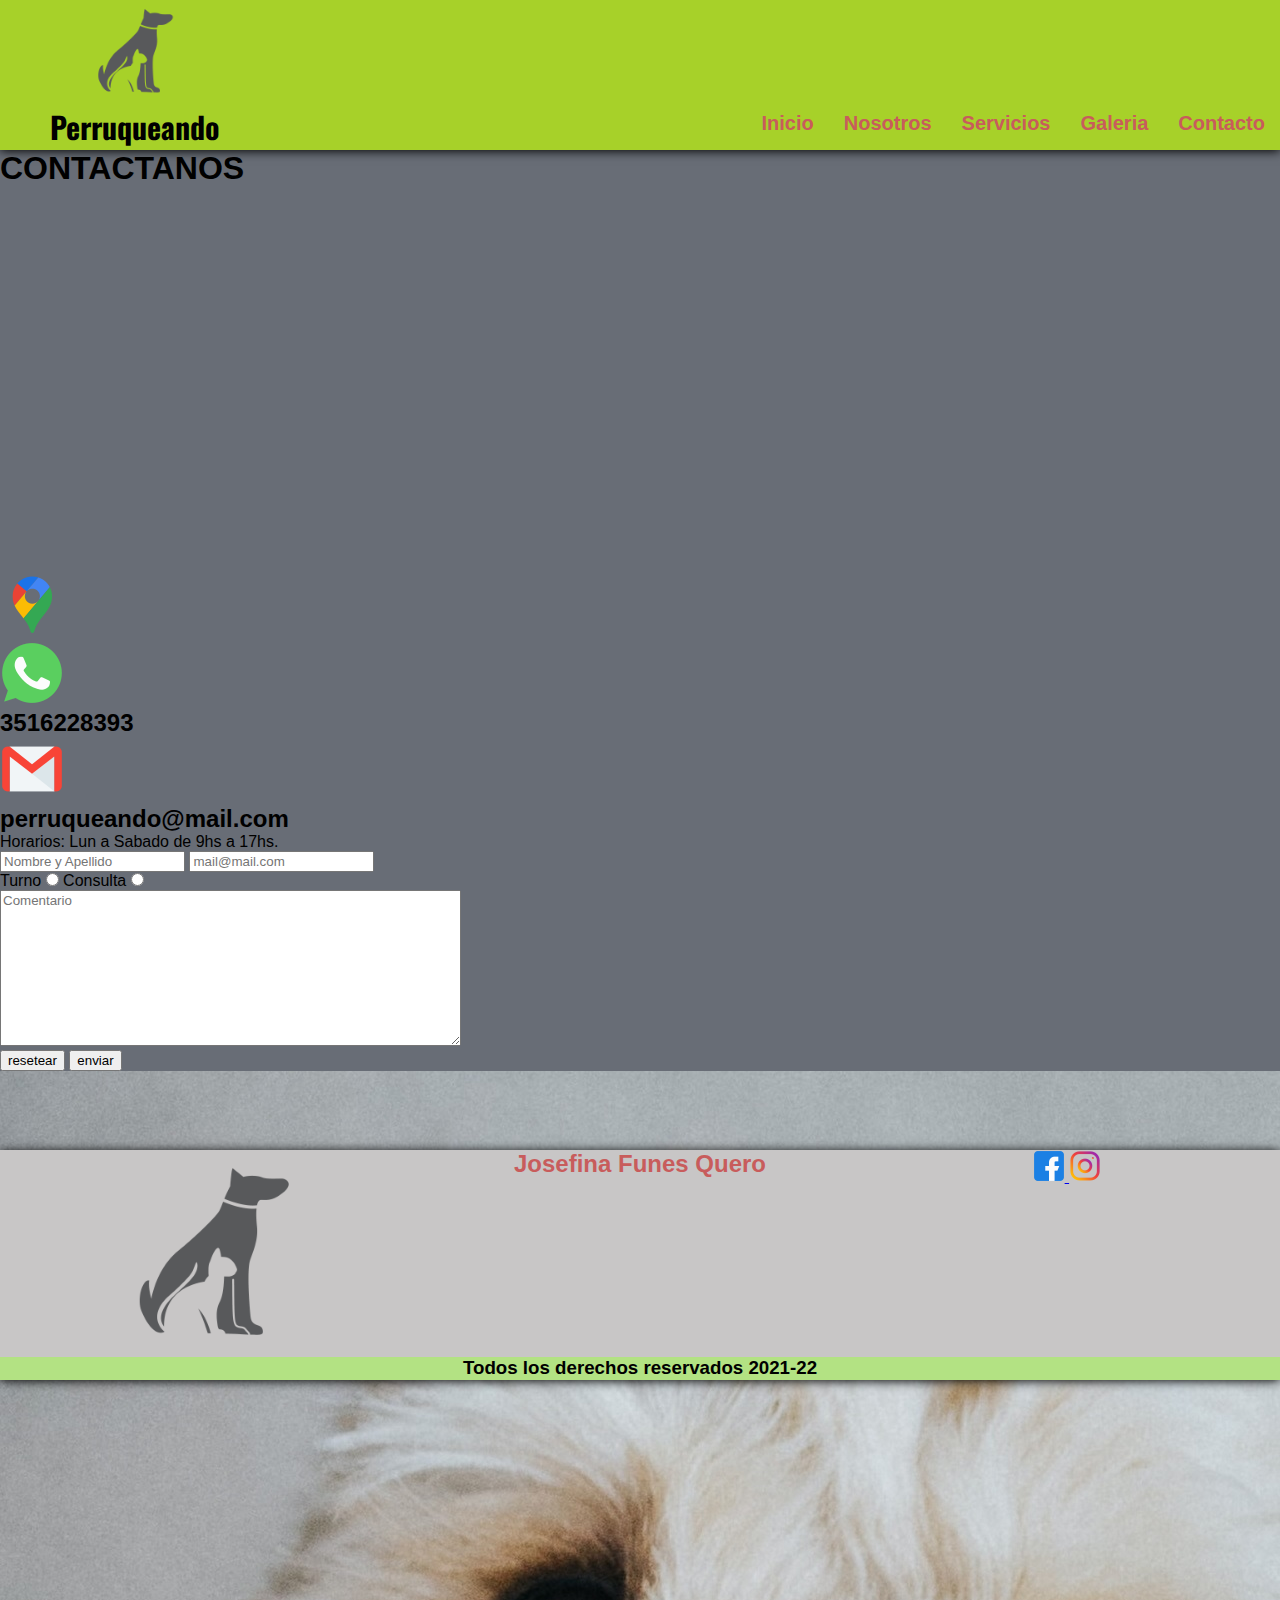
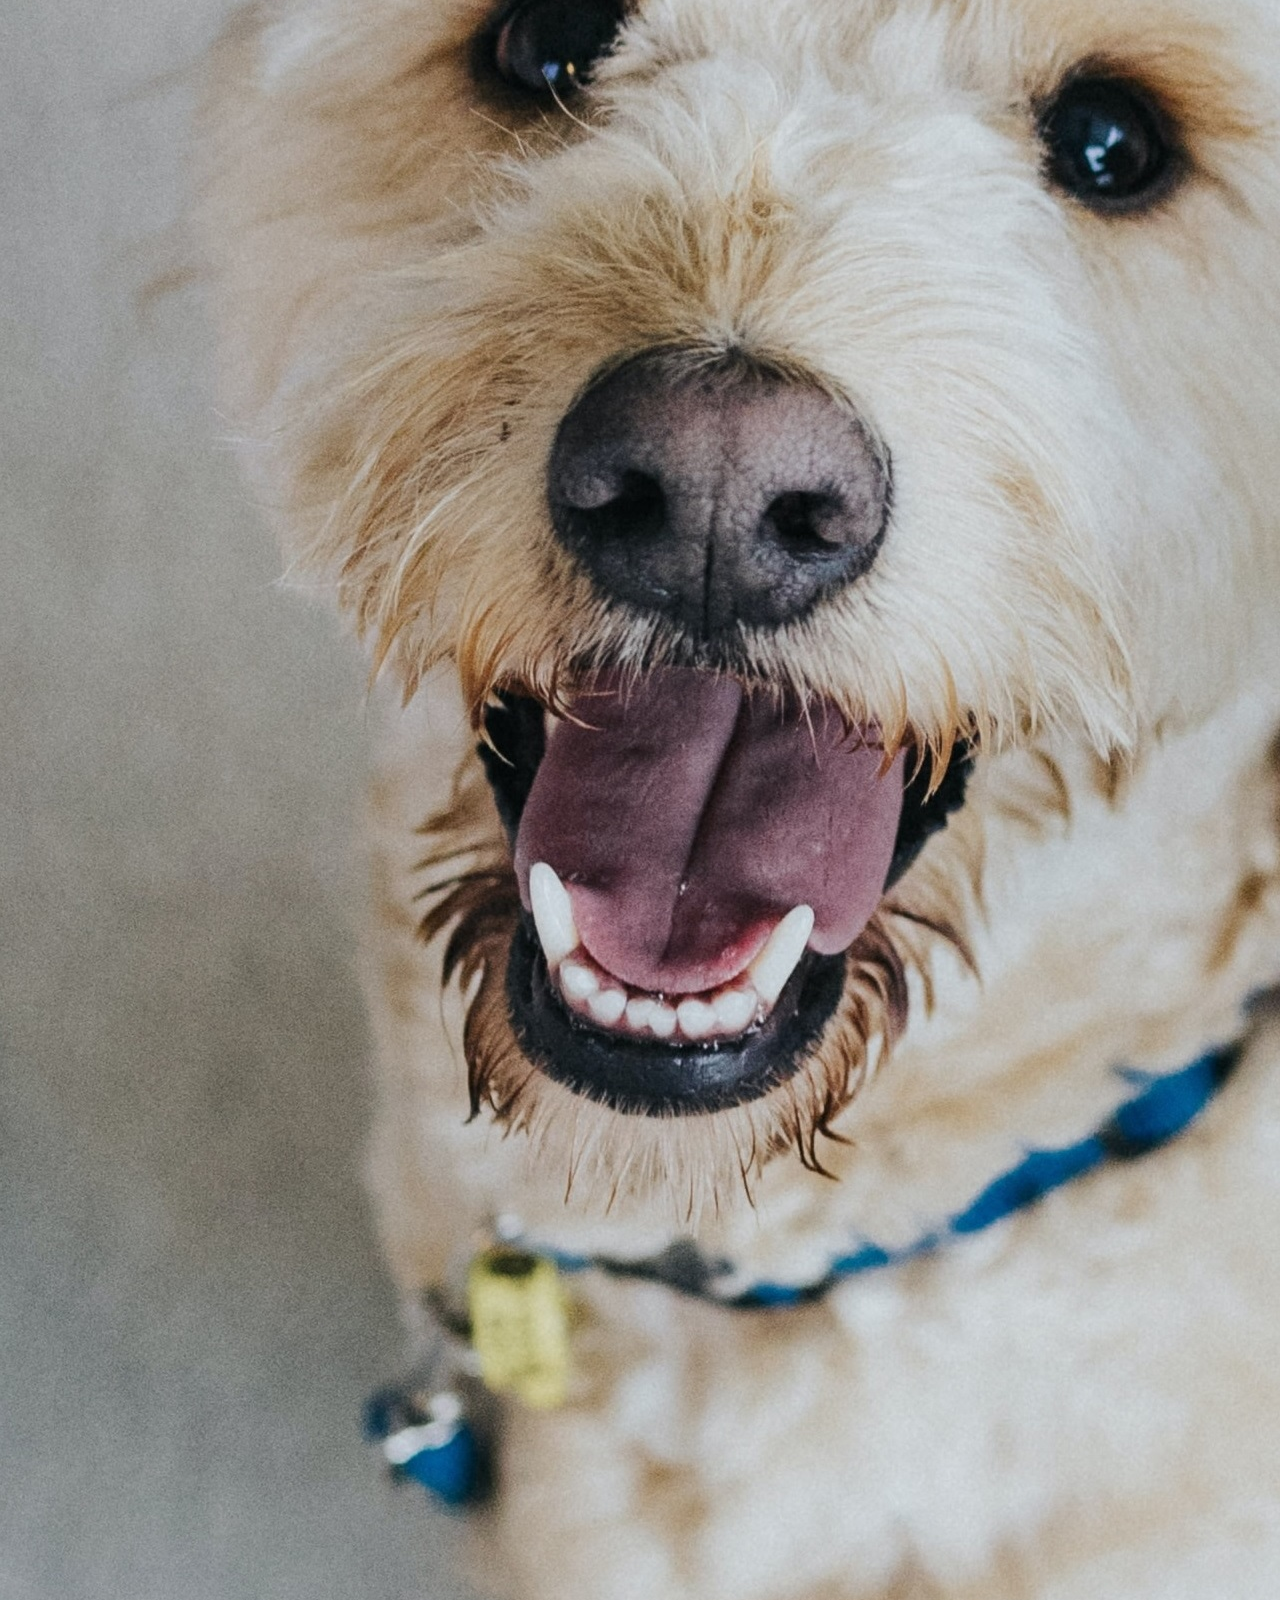
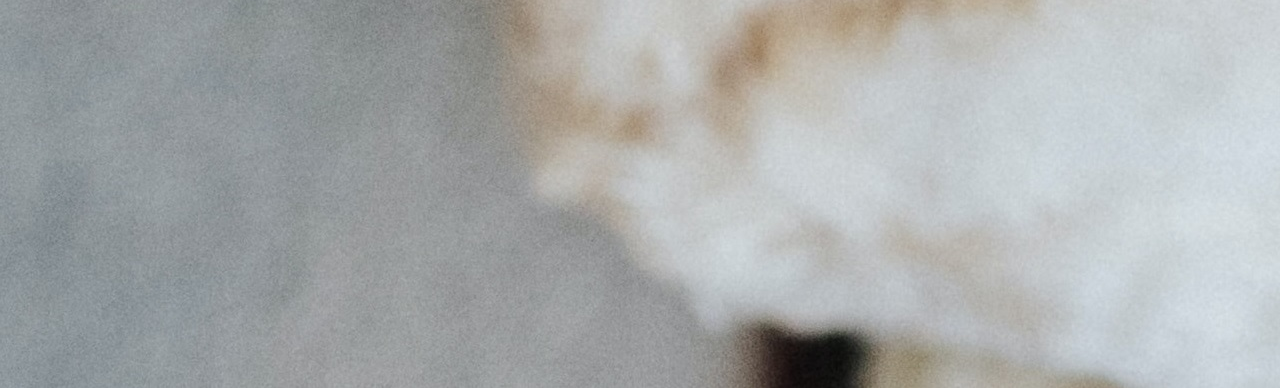
==== views/contacto.html @ 8ad3b300 "proyecto full responsive" ====
<!DOCTYPE html>
<html lang="es">
<head>
	<meta charset="UTF-8">
	<meta name="viewport" content="width=device-width, initial-scale=1.0">
	<title>Contacto - Perruqueando</title>
	<!-- noto sans font -->
	<link rel="preconnect" href="https://fonts.googleapis.com">
	<link rel="preconnect" href="https://fonts.gstatic.com" crossorigin>
	<link href="https://fonts.googleapis.com/css2?family=Noto+Sans&family=Oswald:wght@200&display=swap" rel="stylesheet">
	<!-- oswald font -->
	<link rel="preconnect" href="https://fonts.googleapis.com">
	<link rel="preconnect" href="https://fonts.gstatic.com" crossorigin>
	<link href="https://fonts.googleapis.com/css2?family=Oswald&display=swap" rel="stylesheet">
	<link rel="stylesheet" type="text/css" href="../css/style.css">
</head>
<body>
	<div class="contenidoPrincipal">
		<header class="encabezado style">
		    <!-- Apertura Logo -->
			<div class="encabezado__logo">
				<a href="../index.html">
					<img src="../assets/img/logoPelu2.png" alt="logo">
					<h1>Perruqueando</h1>
				</a>	
			</div>
		    <!-- Cierre Logo -->
		    <!-- Apertura Navegacion -->
			<nav class="encabezado__nav">
				<ul>
					<li class="nav__item ">
						<a href="../index.html">Inicio</a>
					</li>
					<li class="nav__item ">
						<a href="Nosotros.html">Nosotros</a>
					</li>
					<li class="nav__item ">
						<a href="servicios.html">Servicios</a>
					</li>
					<li class="nav__item ">
						<a href="galeria.html">Galeria</a>
					</li>
					<li class="nav__item ">
						<a href="#">Contacto</a>
					</li>			
				</ul>
			</nav>
		    <!-- Cierre Navegacion -->
		</header>
		<main class="contenedorContacto">
			<div class="principal__contacto">
				<!-- apertura titulo -->
				<div class="titulo__contacto">
					<h1>CONTACTANOS</h1>
				</div>
				<!-- cierre titulo -->
				<div class="card__contacto">
					<!-- apertura info contacto -->
					<div class="ubi__contacto">
						<img src="../assets/img/ubicacionIcon.png" alt="logo ubi">
						<iframe src="https://www.google.com/maps/embed?pb=!1m18!1m12!1m3!1d301.09097425521765!2d-64.16980773786918!3d-31.374001178136137!2m3!1f0!2f0!3f0!3m2!1i1024!2i768!4f13.1!3m3!1m2!1s0x943299e0a4535245%3A0x981606991d1e9b8d!2sPerruqueando!5e0!3m2!1ses!2sar!4v1642978632400!5m2!1ses!2sar" width="600" height="450" style="border:0;" allowfullscreen="" loading="lazy"></iframe>
					</div>
					<div class="telefono__contacto">
						<img src="../assets/img/whatsappIcon.png" alt="logo telefono">
						<h2>3516228393</h2>
					</div>
					<div class="mail__contacto">
						<img src="../assets/img/mailIcon.png" alt="logo mail">
						<h2>perruqueando@mail.com</h2>
					</div>
					<!-- cierre info contacto -->
					<div class="horario__contacto">
						<p>Horarios: Lun a Sabado de 9hs a 17hs.</p>
					</div>
					<!-- inicio formulario -->
					<form action="#" class="formulario">
						<label for="nombre" class="nombre__formulario paddingForm">
							<input type="name" name="nombre" placeholder="Nombre y Apellido" class=" customBox">
						</label>
						<label for="mail" class="mail__formulario paddingForm">
							<input type="name" name="mail" placeholder="mail@mail.com" class=" customBox" >
						</label>
						<div class="opcion__formulario paddingForm">
						Turno
							<input type="radio" name="opcion" value="turno">
						Consulta
							<input type="radio" name="opcion" value="atencion">	
						</div>
						<div class="comentario__formulario paddingForm">
							<textarea name="comentario" id="" cols="55" rows="10" placeholder="Comentario" class="customBox"></textarea>
						</div>
						<div class="botones__formulario">
							<input type="reset" value="resetear">
							<input type="submit" value="enviar">
						</div>
					</form>
					<!-- cierre formulario -->
					<div class="imagen__contacto">
						<img src="../assets/img/imagenContacto.jpg" alt="imagen contacto">
					</div>
				</div>	
			</div>	
		</main>	
		<!-- apertura footer -->
		<footer class="pie pieStyle">
			<!-- apertura logo -->
			<div class="footer__logo">
				<a href="#">
					<img src="../assets/img/logoPelu2.png" alt="logo">
				</a>
			</div>	
			<!--cierre logo -->
			<!-- Apertura subtitulo footer -->
			<div class="footer__nombre">
				<h2>Josefina Funes Quero</h2>
			</div>
			<!-- redes sociales -->
			<div class="footer__redes">
				<a href="https://www.facebook.com/dejandoloslindos" target="_blank">
					<img src="../assets/img/facebook.png" alt="logo facebook" class="footer__face">
				</a>
				<a href="https://www.instagram.com/perruqueando/tagged/" target="_blank">
					<img src="../assets/img/instagram.png" alt="logo insta" class="footer__insta">
				</a>
			</div>
			<div class="footer__pie">
				<h3>Todos los derechos reservados 2021-22</h3>
			</div>
		</footer>
		<!-- cierre footer -->
	</div>
	
</body>
</html>
---- css/style.css ----
*{
	font-family: sans-serif;
	margin: 0px;
}

/* modificacion header dos vistas */

li{
	list-style: none;
	margin: 1rem;
	padding: 5px;
}

ul{
	display: flex;
	flex-direction: row;
}

.encabezado__nav a{
	text-decoration: none;
	color: #C85C5C;
	font-weight: bolder;
}

.encabezado__logo a{
	text-decoration: none;
	color: black;
}

.style{
	background-color: #A7D129;
	box-shadow: 0px 1px 10px black;
	z-index: 98;
}

.pieStyle{
	background-color: #C8C6C6;
	box-shadow: 0px 1px 10px black;
}


.contenidoPrincipal{
	display: grid;
	grid-template-areas: 
	"encabezado"
	"principal"
	"pie";
	grid-template-columns: 100%;
	grid-template-rows: 150px 1000px 230px;
	width: 100%;
	height: 100%;
	}

	header{
		grid-area: encabezado;
		display: flex;
		flex-direction: column;
		justify-content: flex-start;
	}

	main{
		grid-area: principal;
		display: flex;
		flex-direction: column;
		justify-content: space-evenly;
	}

	footer{
		grid-area: pie;
		display: flex;
		flex-direction: column;
		justify-content: space-between;
		text-align: center;
	}


.footer__pie{
		background-color: #B3E283;
}

.footer__nombre h2{
		color: #C85C5C;
}

/* modificacion titulo main index general */

.presentacion h1{
	font-size: 50px;
	color: #C85C5C;
	font-family: oswald;
	text-shadow: 1px 1px 5px black;
}

.presentacion p{
		font-family: noto sans;
		border-bottom: 2px solid #A7D129;
		border-top: 2px solid #A7D129;
		color: whitesmoke;
		text-align: center;
}

.imagenFondo img{	
	border-radius: 10px;
	box-shadow: 1px 1px 10px black;
}

.botonConocer h2{
	text-align: center;
	font-size: 25px;
	font-family: oswald;
	background-color: #A7D129;
	width: 200px;
	border-radius: 10px;
}	

.botonConocer a{
	text-decoration: none;
	color: #373A40;
}

.principal__nosotros h1{
	color: #C85C5C;
	font-family: oswald;
	text-align: left;
	text-shadow: 1px 1px 5px black;
}

.principal__nosotros h2{
	color: #A7D129;
	font-family: noto sans;
	font-size: 20px;
}

.principal__nosotros p{
	font-family: noto sans;
	color: whitesmoke;
}

.principal__nosotros img{
		border-radius: 5px;
		border: 2px solid #C85C5C;
		box-shadow: 1px 1px 10px black;
	}

main{
	background-color: #686D76;
}


/**************************************
 * MEDIA QUERIES PARA VERSION MOBILE  *
 **************************************/

@media only screen and (max-width: 768px) {
	li{
		font-size: 15px;
		margin: 0px;
	}

	ul{
		justify-content: center;
		padding: 0px;
	}

	.encabezado__logo{
		text-align: center;
	}

	.encabezado__logo img{
		width: 90px;
		height: auto;
	}

	.encabezado__logo h1{
		font-size: 20px;
		font-family: oswald;
	}

	.presentacion{
		text-align: center;
	}

	.presentacion p{
		font-size: 15px;
	}

	.presentacion h1{
		text-align: left;
		padding-left: 10px;
		
	}	

	.imagenFondo{
		text-align: center;
		
	}

	.imagenFondo img{
		width: 85%;
		height: auto;
	}

	.botonConocer{
		display: flex;
		flex-direction: row;
		justify-content: center;
	}


	/* ---> MODIFICACION NOSOTROS VISTA MOBILE <--- */

	.principal__nosotros{
		display: flex;
		flex-direction: column;
		text-align: center;
		justify-content: space-between;
		}

	.principal__nosotros img{
		width: 95%;
	}

	.principal__nosotros h1{
		font-size: 40px;
	}

	.principal__nosotros h2{
		font-size: 20px;
	}

	.principal__nosotros p{
		font-size: 15px;
	}

	/* ---> MODIFICACION SERVICIOS VISTA MOBILE <--- */

	.principal__servicios{
		text-align: center;
		justify-content: space-around;
	}

	.principal__servicios h2{
		font-family: noto sans;
		color: #A7D129;
		font-size: 40px;
		text-shadow: 1px 1px 5px black;
	}

	.baño__servicios, .corte__servicios, .adopciones__servicios, .traslados__servicios{
		background-color: #C85C5C;
		box-shadow: 1px 1px 10px #FFFFFF;
	}

	/* ---> MODIFICACION MAIN GALERIA VISTA MOBILE <--- */

	.principal__galeria{
		display: grid;
		grid-template-areas: 
		"galeria galeria"
		"imgUno	imgDos"
		"imgTres imgCuatro";
		grid-template-columns: 50% 50%;
		grid-template-areas: 20% 40% 40%;
	}

	.titulo__galeria{
		grid-area: galeria;
		display: flex;
		flex-direction: column;
		justify-content: center;
	}

	.imagenUno{
		grid-area: imgUno;
	}

	.imagenDos{
		grid-area: imgDos;
	}

	.imagenTres{
		grid-area: imgTres;
	}

	.imagenCuatro{
		grid-area: imgCuatro;
	}

	.principal__galeria img{
		width: 99%;
		height: 80%;
		box-shadow: 1px 1px 10px black;
	}

	.titulo__galeria h1{
		font-size: 50px;
		font-family: oswald;
		color: #C85C5C;
		text-shadow: 1px 1px 5px black;
		border-bottom: 2px solid #A7D129;
	}

	/* ---> MODIFICACION MAIN CONTACTO VISTA MOBILE <--- */
			
	.card__contacto{
		display: grid;
		grid-template-areas: 
		"ubi ubi" 
		"tel mail"
		"horario horario"
		"form form"
		"img img";
		grid-template-columns: 50% 50%;
		grid-template-rows: 25% 12% 5% 33% 25%;
		text-align: center;
	}


	.ubi__contacto{
		grid-area: ubi;
	}

	.telefono__contacto{
		grid-area: tel;
		font-family: noto sans;
		font-size: 10px;
		color: #A7D129;
	}

	.mail__contacto{
		grid-area: mail;
		font-family: noto sans;
		font-size: 10px;
		color: #A7D129;
	}

	.horario__contacto{
		grid-area: horario;
		display: flex;
		flex-direction: column;
		justify-content: center;
		background-color: #C85C5C;
		box-shadow: 1px 1px 10px #ffffff;
		font-weight: bolder;
		font-family: noto sans;
	}

	.formulario{
		grid-area: form;
		display: flex;
		flex-direction: column;
		justify-content: center;
		width: 100%;
		text-align: center;
		padding-top: 10px;
	}

	.imagen__contacto{
		grid-area: img;
	}

	.titulo__contacto h1{
		font-size: 50px;
		font-family: oswald;
		color: #C85C5C;
		text-shadow: 1px 1px 5px black;
		border-bottom: 2px solid #A7D129;
	}

	.ubi__contacto iframe{
		width: 90%;
		height: 50%;
	}

	.imagen__contacto img{
		width: 100%;
		padding-top: 10px;
	}

	/* ---> MODIFICACION FORMULARIO CONTACTOS VISTA MOBILE <--- */

	.customBox{
		border-radius: 5px;
		width: 80%;
		height: auto;
		background-color: #B3E283;
		border: 1px solid #E7ED9B;
		opacity: 80%;
	}

	.paddingForm{
		padding-bottom: 5px;
	}

	.botones__formulario input{
		background-color: #A7D129;
		border: 1px solid #A7D129;
		border-radius: 5px;
		font-weight: bolder;
		font-family: noto sans;
	}

	 /*---> MODIFICACION FOOTER VISTA MOBILE ---> */

	.footer__logo img{
		width: 100px;
		height: auto;
	}

	.footer__pie h3{
		font-size: 12px;
	}

	.footer__redes{
		display: flex;
		justify-content: space-evenly;
	}
}

/************************************
 * MEDIA QUERIES PARA VISTA DESKTOP *
 ************************************/
@media only screen and (min-width: 1024px){
	header{
		display: flex;
		flex-direction: row;
		justify-content: space-between;
	}

	.encabezado__logo{
		text-align: center;
		padding-left: 50px;
	}

	.encabezado__logo h1{
		font-size: 30px;
		font-family: oswald;;
	}

	.encabezado__logo img{
		width: 100px;
	}

	.encabezado__nav{
		display: flex;
		flex-direction: column;
		justify-content: flex-end;
	}

	li{
		font-size: 20px;
		margin: 10px;
	}

/* ---> MODIFICACION INDEX VISTA DESKTOP <---  */

	.principal__index{
		display: grid;
		grid-template-areas: 
		"texto img"
		"boton boton";
		grid-template-columns: 30% 70%;
		grid-template-rows: 90% 10%;
		padding-top: 20px;
	}

	.presentacion{
		grid-area: texto;
		display: flex;
		flex-direction: column;
		justify-content: center;
	}

	.imagenFondo{
		grid-area: img;
		text-align: center;
	}

	.botonConocer{
		grid-area: boton;
		display: flex;
		flex-direction: row;
		justify-content: center;
	}

	.imagenFondo img{
		width: 90%;
		height: 90%;
	}

	.presentacion p{
		font-size: 20px;
	}

	.presentacion h1{
		padding-bottom: 10px;
	}

/* ---> MODIFICACION NOSOTROS VISTA DESKTOP <--- */

	.principal__nosotros{
		display: grid;
		grid-template-areas:
		"titulo titulo" 
		"img1 texto1"
		"texto2 img2";
		grid-template-columns: 50% 50%;
		grid-template-rows: 10% 45% 45%;
	}

	.titulo__nosotros{
		grid-area: titulo;
	}

	.imagen__nosotros {
		grid-area: img1;
		text-align: center;
	}

	.contenido__nosotros{
		grid-area: texto1;
		display: flex;
		flex-direction: column;
		justify-content: center;
	}

	.imagen__nosotros2{
		grid-area: img2;
		text-align: center;
		padding-bottom: 10px;
	}

	.contenido__nosotros2{
		grid-area: texto2;
		display: flex;
		flex-direction: column;
		justify-content: center;
		text-align: right;
	}

	.titulo__nosotros h1{
		font-size: 60px;
	}

	.principal__nosotros h2{
		font-size: 40px;
	}

	.principal__nosotros p{
		font-size: 20px;
	}

	.principal__nosotros img{
		height: 100%;
	}

/* ---> MODIFICACION FOOTER VISTA DESKTOP <--- */

	footer{
		display: grid;
		grid-template-areas: 
		"logo nombre redes"
		"pie pie pie";
		grid-template-columns: 33.3% 33.3% 33.3%;
		grid-template-rows: 90% 10%;
	}

	.footer__logo{
		grid-area: logo;
	}

	.footer__nombre{
		grid-area: nombre;
	}

	.footer__redes{
		grid-area: redes;
	}

	.footer__pie{
		grid-area: pie;
	}

	.footer__logo img{
		width: 200px;
	}

}
/*	
	li{
		list-style: none;
		margin: 1rem;
		font-size: 20px;
	}

	.bg--principal{
		background-color: #FBD148;
		padding-top: 40px;
	}


	.contenidoPrincipal{
		display: grid;
		grid-template-areas: 
		"encabezado encabezado"
		"principal principal"
		"pie pie";
		grid-template-columns: 1fr 1fr;
		grid-template-rows: 130px 800px 150px;
		width: 100%;
		height: 100%;

	}

	header{
		grid-area: encabezado;
		display: flex;
		flex-direction: row;
		justify-content: space-between;	
		position: sticky;
		top: 0px;
		
	}

	main{
		grid-area: principal;
		display: flex;
		flex-direction: row;
		justify-content: center;
	}

	footer{
		grid-area: pie;
		display: flex;
		flex-direction: row;
	}

	.encabezado__logo img{
		width: 250px;
		height: auto;
	}

	.encabezado__nav{
		position: relative;
		top: 3rem;
	}

	/* ---> MODIFICACION INDEX VISTA DESKTOP <--- */

	/*.presentacion{
		width: 50%;
		text-align: center;
		padding: 10px;
	}

	.presentacion p{
		text-align: center;
		font-size: 20px;
		font-weight: bolder;
		padding-top: 1rem;
	}

	.imagenFondo img{
		width: 80%;
		height: auto;
		border-radius: 10px;
		box-shadow: 1px 1px 10px black;
	}

	.principal__index{
		padding-top: 10%;
	}*/

	/* ---> MODIFICACION NOSOTROS VISTA DESKTOP <--- */

	/*.principal__nosotros{
		display: grid;
		grid-template-areas: 
		"titulo titulo"
		"texto1 img1"
		"img2 texto2";
		grid-template-columns: 40% 40%;
		grid-template-rows: 10% 45% 45%;
		width: 100%;
		height: 100%;
		padding: 10px;
	}

	.titulo__nosotros{
		grid-area: titulo;
		display: flex;
		flex-direction: column;
		justify-content: center;
		text-align: center;
	}

	.contenido__nosotros{
		grid-area: texto1;
		display: flex;
		flex-direction: column;
		justify-content: center;
		text-align: right;
	}

	.imagen__nosotros{
		grid-area: img1;
		display: flex;
		flex-direction: row;
		justify-content: center;
	}

	.contenido__nosotros2{
		grid-area: texto2;
		display: flex;
		flex-direction: column;
		justify-content: center;

	}

	.imagen__nosotros2{
		grid-area: img2;
		display: flex;
		flex-direction: row;
		justify-content: center;
	}

	.titulo__nosotros h1{
		font-size: 40px;
		font-family: shizuru;
		text-shadow: 1px 1px 1px black;
		color: #C85C5C;
	}

	.principal__nosotros h2{
		font-size: 40px;
		font-weight: bolder;
		color: #B2EA70;
		text-shadow: 1px 1px 1px black;
	}

	.principal__nosotros p{
		font-size: 20px;
		padding-top: 20px;
	}

	.principal__nosotros img{
		text-align: center;
		border-radius: 10px;
		box-shadow: 1px 1px 10px black;
	}*/

	/* ---> MODIFICACION GALERIA VISTA DESKTOP */

	/*.contenido__galeria{
		display: grid;
		grid-template-areas: 
		"titulo titulo"
		"imgUno imgDos"
		"imgTres imgCuatro";
		grid-template-columns: 50% 50%;
		grid-template-rows: 10% 45% 45%;
		height: 100%;
		width: 100%;
		justify-content: center;
		margin: 3%;
		grid-gap: 10px;
	}

	.titulo__galeria{
		grid-area: titulo;
		display: flex;
		flex-direction: column;
		justify-content: center;
	}

	.imagenUno{
		grid-area: imgUno;
		display: flex;
		flex-direction: row;
		justify-content: center;
	}

	.imagenDos{
		grid-area: imgDos;
		display: flex;
		flex-direction: row;
		justify-content: center;
	}

	.imagenTres{
		grid-area: imgTres;
		display: flex;
		flex-direction: row;
		justify-content: center;
	}

	.imagenCuatro{
		grid-area: imgCuatro;
		display: flex;
		flex-direction: row;
		justify-content: center;
	}

	.titulo__galeria h1{
		color: #C85C5C;
		font-size: 70px;
		font-family: shizuru;
		text-shadow: 1px 1px 1px black;
		text-align: center;
	}

	.contenido__galeria img{
		border-radius: 10px;
		box-shadow: 1px 1px 10px black;
		width: 80%;
	}*/

	/* ---> MODIFICACION SERVICIOS VISTA DESKTOP */

	/*.contenido__servicios{
		display: grid;
		grid-template-areas: 
		"baño corte"
		"adopciones adopciones";
		grid-template-columns: 50% 50%;
		grid-template-rows: 50% 50%;
		width: 80%;
		height: 80%;
	}

	.baño__servicios{
		grid-area: baño;
		display: flex;
		flex-direction: column;
		justify-content: center;
		text-align: center;
	}

	.corte__servicios{
		grid-area: corte;
		display: flex;
		flex-direction: column;
		justify-content: center;
		text-align: center;
	}

	.adopciones__servicios{
		grid-area: adopciones;
		display: flex;
		flex-direction: column;
		justify-content: center;
		text-align: center;
	}

	.adopciones__servicios img{
		
	}
	}

	.principal__servicios img{
		height: 80%;
		width: 80%;
		display: flex;
		flex-direction: row;
		justify-content: center;
	}*/


	/* ---> MODIFICACION CONTACTOS VISTA DESKTOP <--- */

	/*.principal__contacto{
		display: grid;
		grid-template-areas: 
		"titulo titulo"
		"img card";
		grid-template-columns: 1fr 1fr;
		grid-template-rows: 20% 80% ;
		height: 100%;
		width: 100%;
	}

	.titulo__contacto{
		grid-area: titulo;
		text-align: center;
		display: flex;
		flex-direction: column;
		justify-content: center;
	}

	.imagen__contacto{
		grid-area: img;
		display: flex;
		justify-content: center;
	}

	.card__contacto{
		grid-area: card;
	}

	.titulo__contacto h1{
		color: #C85C5C;
		font-size: 50px;
		font-family: shizuru;
		text-shadow: 1px 1px 1px black;
	}

	.imagen__contacto img{
		border-radius: 10px;
		width: 80%;
		height: 80%;
		box-shadow: 1px 1px 10px black;
	}

	.ubi__contacto{
		display: flex;
		flex-direction: row;
		justify-content: center;
	}

	.ubi__contacto iframe{
		width: 400px;
		height: 30px;
		padding-top: 1rem;
	}

	.telefono__contacto{
		display: flex;
		flex-direction: row;
		justify-content: center;
	}

	.telefono__contacto h2{
		width: 400px;
		height: 30px;
		color: #8BDB81;
		text-shadow: 1px 1px 1px green;
		text-align: center;
		padding-top: 1rem;
	}

	.mail__contacto{
		display: flex;
		flex-direction: row;
		justify-content: center;
	}

	.mail__contacto h2{
		width: 400px;
		height: 30px;
		text-align: center;
		color: #8BDB81;
		text-shadow: 1px 1px 1px green;
		padding-top: 1rem;
	}*/

	/* ---> MODIFICACION FORMULARIO CONTACTOS VISTA DESKTOP <--- */

	/*.formulario{
		display: flex;
		flex-direction: column;
		justify-content: center;
		text-align: center;
	}

	.botones__formulario input{
		background-color: #E7ED9B;
		border: 1px solid #E7ED9B;
		border-radius: 5px;
	}

	.paddingForm{
		padding: 5px;
	}

	.customBox{
		width: 50%;
		border-radius: 5px;
		background-color: #E7ED9B;
		border: 1px solid #E7ED9B;
	}

	.contenedorContacto{
		background-color: #FBD148;
	}*/

	/* ---> MODIFICACION FOOTER VISTA DESKTOP <---*/

	/*.pie{
		display: grid;
		grid-template-areas: 
		"logo nombre nombre"
		"logo redes redes"
		"pie pie pie";
		grid-template-columns: 1fr 1fr 1fr;
		grid-template-rows: 40% 40% 20%;
	}

	.footer__logo{
		grid-area: logo;
		display: flex;
		justify-content: flex-start;
	}


	.footer__redes{
		grid-area: redes;
		padding-left: 230px;
	}

	.footer__pie{
		grid-area: pie;
		font-size: 15px;
		text-align: center;
	}

	.footer__nombre{
		grid-area: nombre;
		padding-left: 175px;
		color: #6A5495;	
	}

	.footer__logo img{
		width: 250px;
		height: auto;
	}

	.footer__redes img{
		margin: 0rem 1rem;
	}	

	.footer__pie h3{
		margin-top: 0px;
	}
}*/
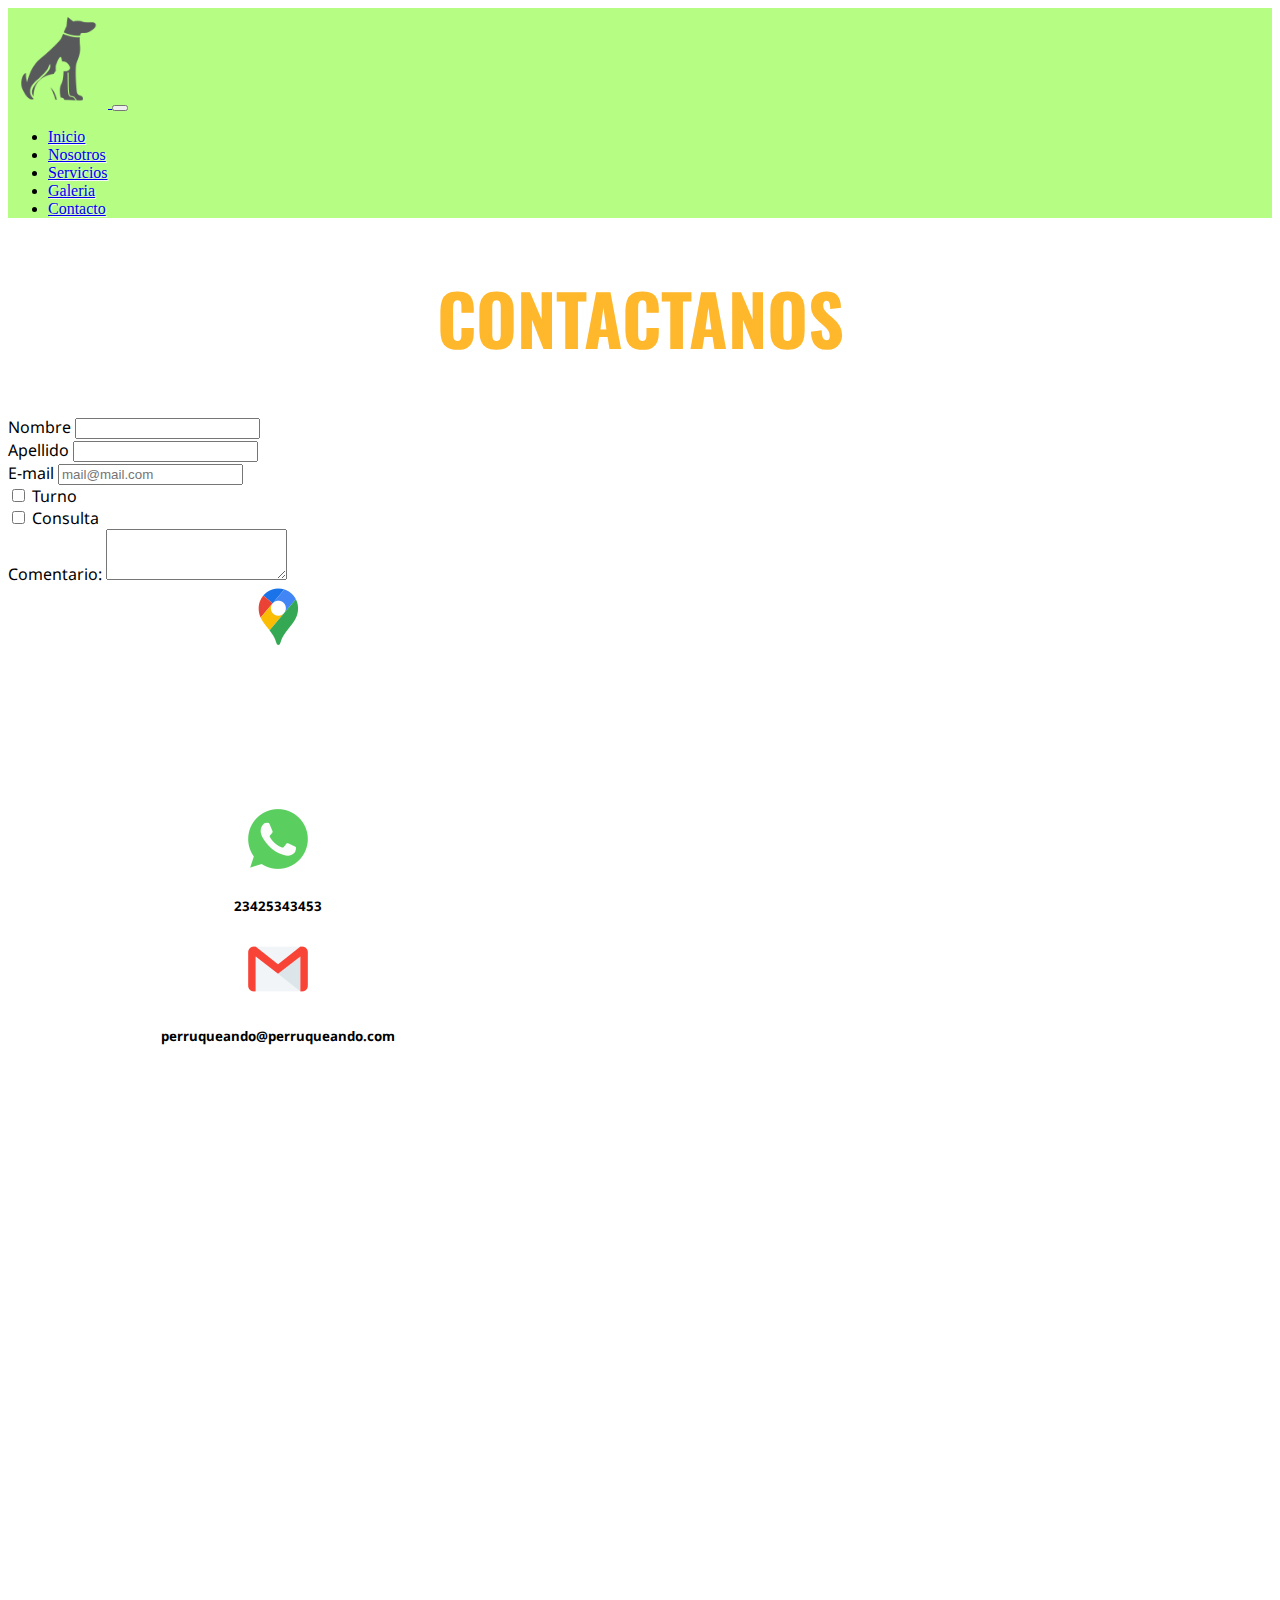
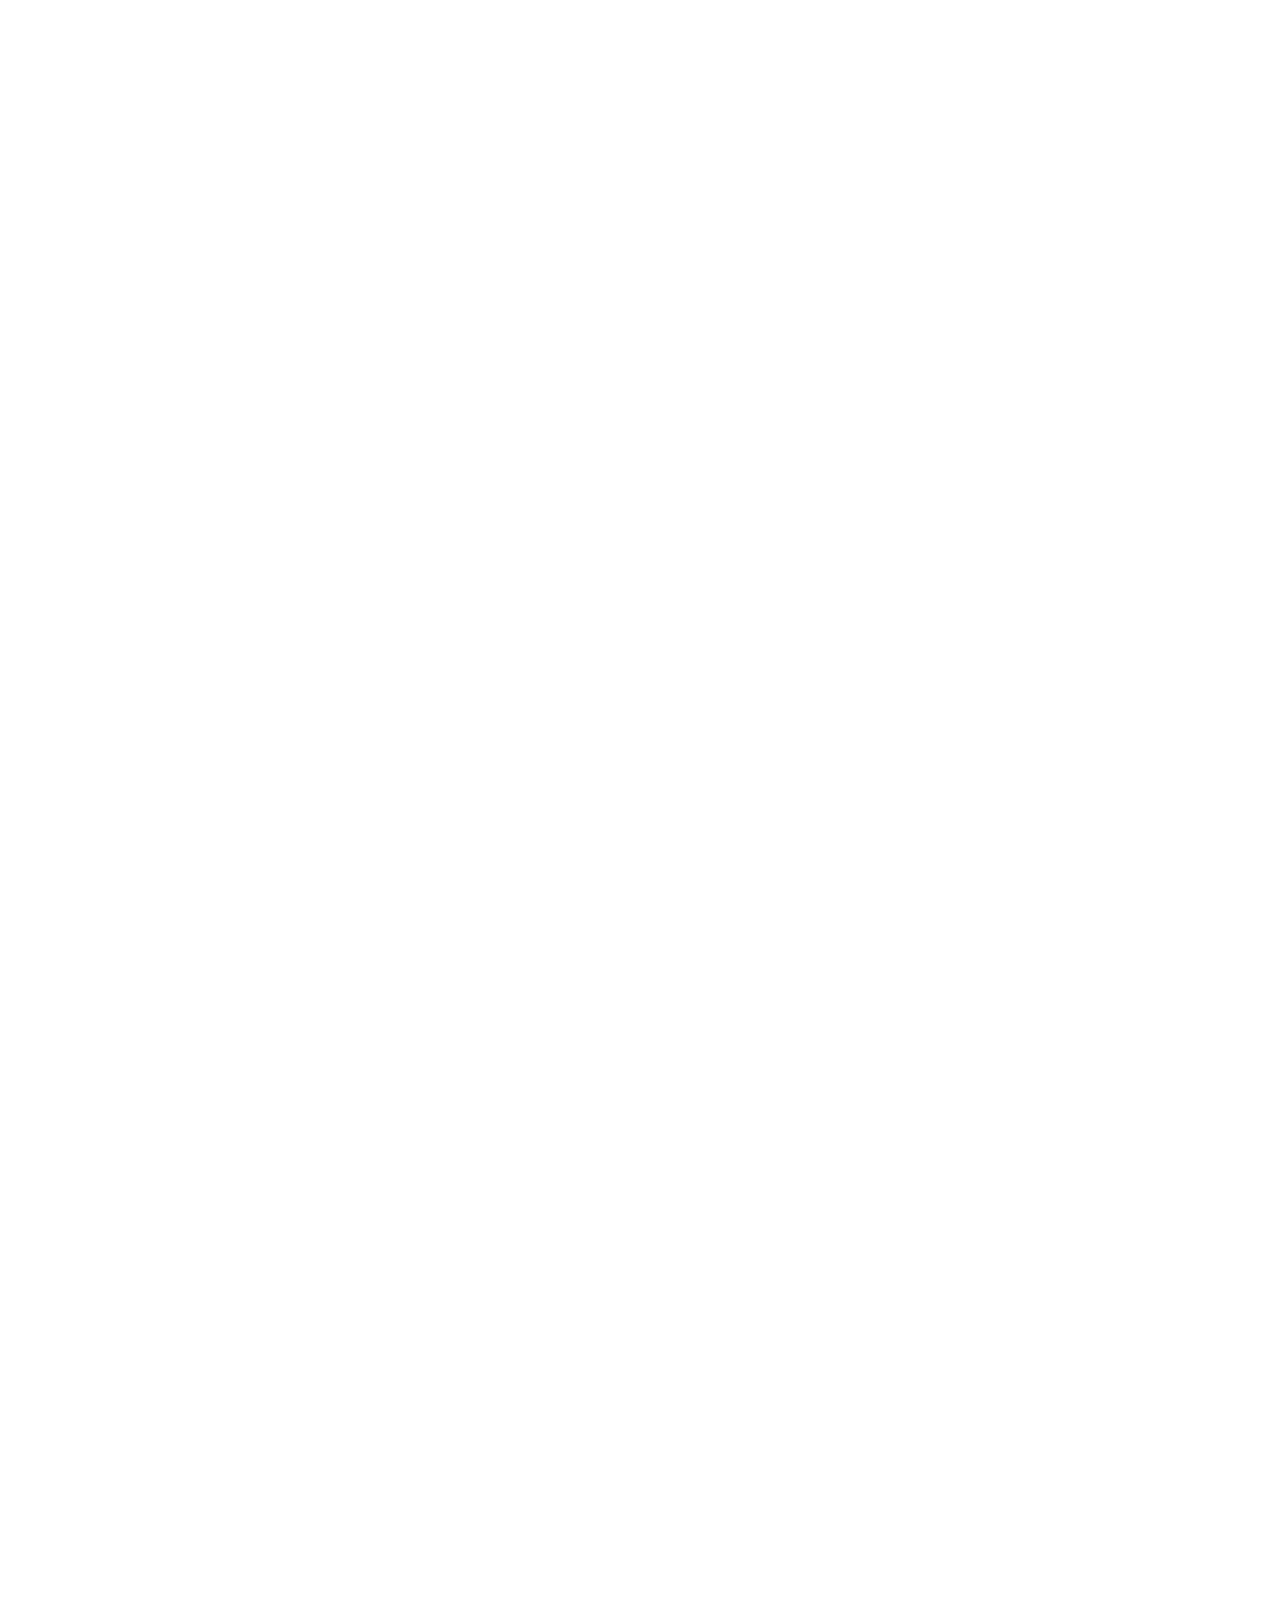
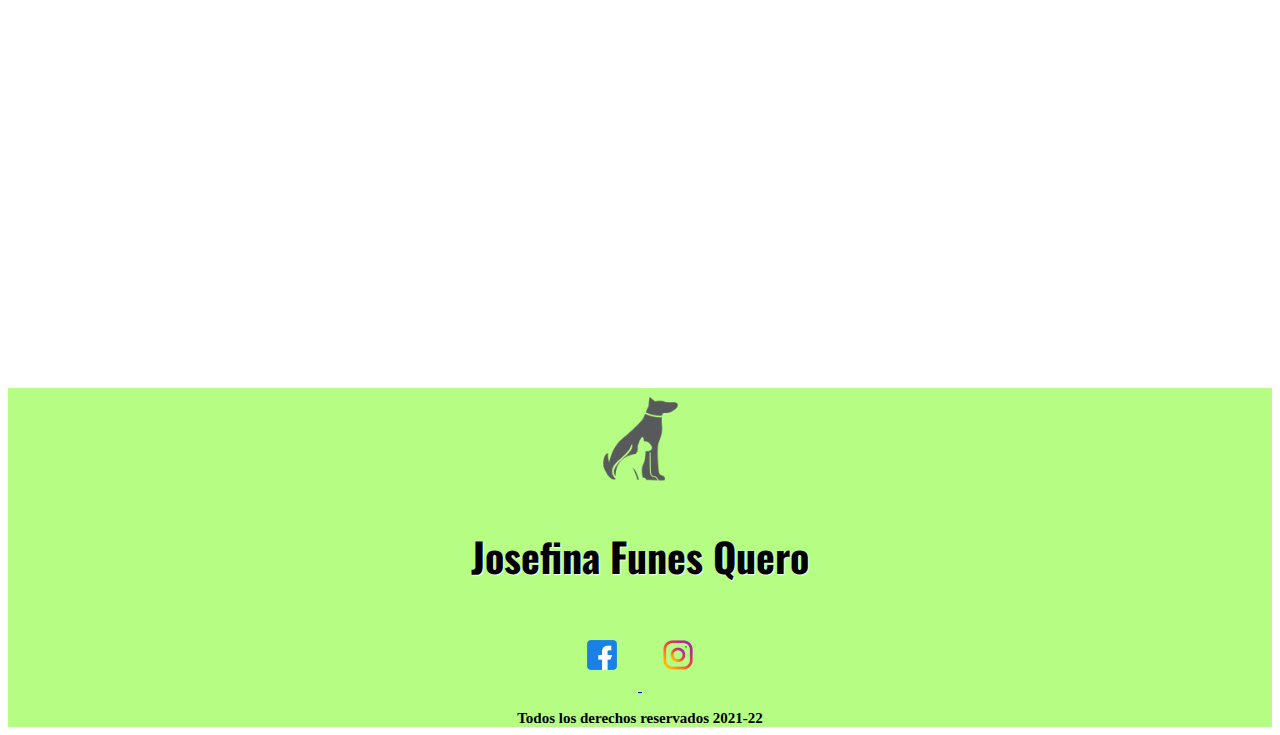
==== commit 7cbe2ede: "aplicando bootstrap a todo el proyecto" ====
--- a/views/contacto.html
+++ b/views/contacto.html
@@ -4,131 +4,185 @@
 	<meta charset="UTF-8">
 	<meta name="viewport" content="width=device-width, initial-scale=1.0">
 	<title>Contacto - Perruqueando</title>
+
 	<!-- noto sans font -->
 	<link rel="preconnect" href="https://fonts.googleapis.com">
 	<link rel="preconnect" href="https://fonts.gstatic.com" crossorigin>
 	<link href="https://fonts.googleapis.com/css2?family=Noto+Sans&family=Oswald:wght@200&display=swap" rel="stylesheet">
+
 	<!-- oswald font -->
 	<link rel="preconnect" href="https://fonts.googleapis.com">
 	<link rel="preconnect" href="https://fonts.gstatic.com" crossorigin>
 	<link href="https://fonts.googleapis.com/css2?family=Oswald&display=swap" rel="stylesheet">
+
+	<!-- Link AOS -->
+	<link href="https://unpkg.com/aos@2.3.1/dist/aos.css" rel="stylesheet">
+
+	<!--  Link bootstrap -->
+	<link rel="stylesheet" href="https://cdn.jsdelivr.net/npm/bootstrap@4.6.1/dist/css/bootstrap.min.css" integrity="sha384-zCbKRCUGaJDkqS1kPbPd7TveP5iyJE0EjAuZQTgFLD2ylzuqKfdKlfG/eSrtxUkn" crossorigin="anonymous">
+	
+	<!-- link css -->
 	<link rel="stylesheet" type="text/css" href="../css/style.css">
 </head>
 <body>
-	<div class="contenidoPrincipal">
-		<header class="encabezado style">
-		    <!-- Apertura Logo -->
-			<div class="encabezado__logo">
-				<a href="../index.html">
-					<img src="../assets/img/logoPelu2.png" alt="logo">
-					<h1>Perruqueando</h1>
-				</a>	
+	<div class="container-fluid">
+
+		<!-- Apertura header -->
+
+		<header class="row">
+			<div class="col-lg-12 col-12">
+				<nav class="navbar navbar-expand-lg navbar-light bg-lightGreen d-flex align-items-end">
+				  <a class="navbar-brand" href="#">
+				  	<img src="../assets/img/logoPelu2.png" alt="logo" class="imagenLogo">
+				  </a>
+				  <button class="navbar-toggler" type="button" data-toggle="collapse" data-target="#navbarNav" aria-controls="navbarNav" aria-expanded="false" aria-label="Toggle navigation">
+				    <span class="navbar-toggler-icon"></span>
+				  </button>
+				  	<div class="collapse navbar-collapse font-weight-bold" id="navbarNav">
+				    	<ul class="navbar-nav">
+					      <li class="nav-item">
+					        <a class="nav-link color" href="../index.html">Inicio</a>
+					      </li>
+					      <li class="nav-item">
+					        <a class="nav-link color" href="Nosotros.html">Nosotros</a>
+					      </li>
+					      <li class="nav-item">
+					        <a class="nav-link color" href="servicios.html">Servicios</a>
+					      </li>
+					      <li class="nav-item">
+					        <a class="nav-link color" href="galeria.html">Galeria</a>
+					      </li>
+					      <li class="nav-item">
+					        <a class="nav-link color" href="#">Contacto</a>
+					      </li>
+				    	</ul>
+  					</div>
+				</nav>
 			</div>
-		    <!-- Cierre Logo -->
-		    <!-- Apertura Navegacion -->
-			<nav class="encabezado__nav">
-				<ul>
-					<li class="nav__item ">
-						<a href="../index.html">Inicio</a>
-					</li>
-					<li class="nav__item ">
-						<a href="Nosotros.html">Nosotros</a>
-					</li>
-					<li class="nav__item ">
-						<a href="servicios.html">Servicios</a>
-					</li>
-					<li class="nav__item ">
-						<a href="galeria.html">Galeria</a>
-					</li>
-					<li class="nav__item ">
-						<a href="#">Contacto</a>
-					</li>			
-				</ul>
-			</nav>
-		    <!-- Cierre Navegacion -->
 		</header>
-		<main class="contenedorContacto">
-			<div class="principal__contacto">
-				<!-- apertura titulo -->
-				<div class="titulo__contacto">
-					<h1>CONTACTANOS</h1>
+	</div>
+	
+	<!-- Apertura main -->
+
+	<main class="container-fluid">
+		<div class="row">
+			<div class="col-lg-12 col-12 alineado">
+				<h1 class="mod_fuente">CONTACTANOS</h1>
+			</div>			
+		</div>
+		<div class="row">
+			<div class="col-lg-6 col-12 d-flex justify-content-center">
+
+				<!-- Apertura form -->
+
+				<form>
+					<div class="form-row">
+					    <div class="form-group col-md-6">
+					  		<label for="inputEmail4" class="mod_texto font-weight-bold">Nombre</label>
+					    	<input type="email" class="form-control" id="inputEmail4">
+						</div>
+						<div class="form-group col-md-6">
+						    <label for="inputPassword4" class="mod_texto font-weight-bold">Apellido</label>
+						    <input type="password" class="form-control " id="inputPassword4">
+						</div>
+					</div>
+					<div class="form-group">
+					 	<label for="inputAddress" class="mod_texto font-weight-bold">E-mail</label>
+					    <input type="text" class="form-control" id="inputAddress" placeholder="mail@mail.com">
+					</div>
+					<div class="form-check form-check-inline">
+					  	<input class="form-check-input" type="checkbox" id="inlineCheckbox1" value="option1">
+					  	<label class="form-check-label font-weight-bold mod_texto" for="inlineCheckbox1">Turno</label>
+					</div>
+					<div class="form-check form-check-inline">
+					  	<input class="form-check-input" type="checkbox" id="inlineCheckbox2" value="option2">
+					  	<label class="form-check-label font-weight-bold mod_texto" for="inlineCheckbox2">Consulta</label>
+					</div>
+					<div class="form-group">
+					    <label for="exampleFormControlTextarea1" class="font-weight-bold mod_texto">Comentario:</label>
+					    <textarea class="form-control" id="exampleFormControlTextarea1" rows="3"></textarea>
+					</div>
+				</form>	  
+			</div>		
+
+			<!-- Apertura card contacto -->
+
+			<div class="col-lg-6 col-12">
+				<div class="card mb-3" style="max-width: 540px;">
+					<div class="row no-gutters align-items-center alineado">
+					    <div class="col-md-4">
+					      	<img src="../assets/img/ubicacionIcon.png" alt="...">
+					    </div>
+					 	<div class="col-md-8">
+					      	<div class="card-body">
+					        	<iframe src="https://www.google.com/maps/embed?pb=!1m18!1m12!1m3!1d301.09097425521765!2d-64.16980773786918!3d-31.374001178136137!2m3!1f0!2f0!3f0!3m2!1i1024!2i768!4f13.1!3m3!1m2!1s0x943299e0a4535245%3A0x981606991d1e9b8d!2sPerruqueando!5e0!3m2!1ses!2sar!4v1642978632400!5m2!1ses!2sar" width="100%" height="auto" style="border:0;" allowfullscreen="" loading="lazy"></iframe>
+					      	</div>
+					    </div>  	
+					    <div class="col-md-4">
+					      	<img src="../assets/img/whatsappIcon.png" alt="...">
+					    </div>
+					 	<div class="col-md-8">
+					      	<div class="card-body">
+					        	<h5 class="card-title mod_texto font-weight-bold">23425343453</h5>
+					      	</div>
+					    </div>
+					    <div class="col-md-4">
+					      	<img src="../assets/img/mailIcon.png" alt="...">
+					    </div>
+					 	<div class="col-md-8">
+					      	<div class="card-body">
+					        	<h5 class="card-title mod_texto font-weight-bold">perruqueando@perruqueando.com</h5>
+					      	</div>
+					    </div>
+					</div>
 				</div>
-				<!-- cierre titulo -->
-				<div class="card__contacto">
-					<!-- apertura info contacto -->
-					<div class="ubi__contacto">
-						<img src="../assets/img/ubicacionIcon.png" alt="logo ubi">
-						<iframe src="https://www.google.com/maps/embed?pb=!1m18!1m12!1m3!1d301.09097425521765!2d-64.16980773786918!3d-31.374001178136137!2m3!1f0!2f0!3f0!3m2!1i1024!2i768!4f13.1!3m3!1m2!1s0x943299e0a4535245%3A0x981606991d1e9b8d!2sPerruqueando!5e0!3m2!1ses!2sar!4v1642978632400!5m2!1ses!2sar" width="600" height="450" style="border:0;" allowfullscreen="" loading="lazy"></iframe>
-					</div>
-					<div class="telefono__contacto">
-						<img src="../assets/img/whatsappIcon.png" alt="logo telefono">
-						<h2>3516228393</h2>
-					</div>
-					<div class="mail__contacto">
-						<img src="../assets/img/mailIcon.png" alt="logo mail">
-						<h2>perruqueando@mail.com</h2>
-					</div>
-					<!-- cierre info contacto -->
-					<div class="horario__contacto">
-						<p>Horarios: Lun a Sabado de 9hs a 17hs.</p>
-					</div>
-					<!-- inicio formulario -->
-					<form action="#" class="formulario">
-						<label for="nombre" class="nombre__formulario paddingForm">
-							<input type="name" name="nombre" placeholder="Nombre y Apellido" class=" customBox">
-						</label>
-						<label for="mail" class="mail__formulario paddingForm">
-							<input type="name" name="mail" placeholder="mail@mail.com" class=" customBox" >
-						</label>
-						<div class="opcion__formulario paddingForm">
-						Turno
-							<input type="radio" name="opcion" value="turno">
-						Consulta
-							<input type="radio" name="opcion" value="atencion">	
-						</div>
-						<div class="comentario__formulario paddingForm">
-							<textarea name="comentario" id="" cols="55" rows="10" placeholder="Comentario" class="customBox"></textarea>
-						</div>
-						<div class="botones__formulario">
-							<input type="reset" value="resetear">
-							<input type="submit" value="enviar">
-						</div>
-					</form>
-					<!-- cierre formulario -->
-					<div class="imagen__contacto">
-						<img src="../assets/img/imagenContacto.jpg" alt="imagen contacto">
-					</div>
-				</div>	
-			</div>	
-		</main>	
+			</div>
+		</div>			
+		<div class="row justify-content-center pb-2">
+			<div class="col-lg-6 col-12">
+				<img src="../assets/img/imagenContacto.jpg" alt="imagen contacto" class="img-fluid shadow p-3 mb-5 bg-warning rounded" data-aos="fade-up">
+			</div>			
+		</div>				
+	</main>
+
 		<!-- apertura footer -->
-		<footer class="pie pieStyle">
-			<!-- apertura logo -->
-			<div class="footer__logo">
+
+	<footer class="container-fluid bg-lightGreen alineado">
+		<div class="row d-flex align-items-center">
+			<div class="col-lg-4 col-12">
 				<a href="#">
-					<img src="../assets/img/logoPelu2.png" alt="logo">
-				</a>
-			</div>	
-			<!--cierre logo -->
-			<!-- Apertura subtitulo footer -->
-			<div class="footer__nombre">
+					<img src="../assets/img/logoPelu2.png" alt="logo" class="imagenLogo">
+				</a>					
+			</div>
+			<div class="col-lg-4 col-12 d-flex justify-content-center color mod_nombreFoo">
 				<h2>Josefina Funes Quero</h2>
 			</div>
-			<!-- redes sociales -->
-			<div class="footer__redes">
+			<div class=" col-lg-4 col-12 d-flex justify-content-center mod_redes">
 				<a href="https://www.facebook.com/dejandoloslindos" target="_blank">
 					<img src="../assets/img/facebook.png" alt="logo facebook" class="footer__face">
 				</a>
 				<a href="https://www.instagram.com/perruqueando/tagged/" target="_blank">
 					<img src="../assets/img/instagram.png" alt="logo insta" class="footer__insta">
-				</a>
+				</a>	
 			</div>
-			<div class="footer__pie">
-				<h3>Todos los derechos reservados 2021-22</h3>
+		</div>
+		<div class="row">
+			<div class="col-lg-12 col-12 d-flex justify-content-center bg-secondary text-light">
+				<h3 class="pieFooter">Todos los derechos reservados 2021-22</h3>
 			</div>
-		</footer>
-		<!-- cierre footer -->
-	</div>
+	</footer>
+
+	<!-- bootstrap y jqueri bundle -->
+	
+	<script src="https://cdn.jsdelivr.net/npm/jquery@3.5.1/dist/jquery.slim.min.js" integrity="sha384-DfXdz2htPH0lsSSs5nCTpuj/zy4C+OGpamoFVy38MVBnE+IbbVYUew+OrCXaRkfj" crossorigin="anonymous"></script>
+	<script src="https://cdn.jsdelivr.net/npm/bootstrap@4.6.1/dist/js/bootstrap.bundle.min.js" integrity="sha384-fQybjgWLrvvRgtW6bFlB7jaZrFsaBXjsOMm/tB9LTS58ONXgqbR9W8oWht/amnpF" crossorigin="anonymous"></script>
+	
+	<!-- script AOS animaciones -->
+
+	<script src="https://unpkg.com/aos@2.3.1/dist/aos.js"></script>
+	<script>
+  		AOS.init();
+	</script>
 	
 </body>
 </html>--- a/css/style.css
+++ b/css/style.css
@@ -1,1034 +1,111 @@
-*{
-	font-family: sans-serif;
-	margin: 0px;
+
+.bg-orange{
+	background-color: #FFB72B;
 }
 
-/* modificacion header dos vistas */
+.bg-lightGreen{
+	background-color: #B5FE83;
+}
 
-li{
-	list-style: none;
-	margin: 1rem;
+
+.imagenLogo{
+	width: 100px;
+	height: 100px;
+}
+
+/* Modificacion footer  */
+
+.pieFooter{
+	font-size: 15px;
+	margin-bottom: 0px;
+}
+
+.mod_nombreFoo h2{
+	font-family: oswald;
+	font-size: 40px;
+	text-align: center;
+}
+
+.mod_redes img{
+	padding: 20px;
+}
+
+
+.flex{ /*centrado de texto index*/
+	display: flex;
+	flex-direction: column;
+	justify-content: center;
+}
+
+.img-sizing{ /*modificacion tamaño imagen index*/
+	width: 90%;
+	height: 90%;
+}
+
+.mod_titulo{ /*personaliza titulo principal index*/
+	border-left: 5px solid #FFB72B;
+	font-family: oswald;
+	font-size: 60px;
+}
+
+.mod_texto{ 
+	font-family: noto sans;
+}
+
+.color{ /*retoque color items nav*/
+	text-shadow: 1px 1px 1px #F7F7F7;
+}
+
+.text-d-none a{ /*quita el subrayado de boton "conocenos mejor"*/
+	text-decoration: none;
+}
+
+.mod_botonConocer{ /*personaliza el boton "conocenos mejor"*/
+	font-weight: bold;
+	font-family: noto sans;
+	font-size: 20px;
+	color: #F7F7F7;
+}
+
+.pad_botonConocer{ /*padding para boton "conocenos mejor"*/
 	padding: 5px;
 }
 
-ul{
-	display: flex;
-	flex-direction: row;
+/* Modificacion main Nosotros */
+
+.mod_tituloNosotros{
+	border-right: 5px solid #FFB72B;
+	font-family: oswald;
+	font-size: 60px;
 }
 
-.encabezado__nav a{
-	text-decoration: none;
-	color: #C85C5C;
-	font-weight: bolder;
+.mod_fuente{
+	font-family: oswald;
+	font-size: 70px;
+	color: #FFB72B;
 }
 
-.encabezado__logo a{
-	text-decoration: none;
-	color: black;
+.alineado{
+	text-align: center;
 }
 
-.style{
-	background-color: #A7D129;
-	box-shadow: 0px 1px 10px black;
-	z-index: 98;
-}
+/* Retoques para vista mobile */
 
-.pieStyle{
-	background-color: #C8C6C6;
-	box-shadow: 0px 1px 10px black;
-}
-
-
-.contenidoPrincipal{
-	display: grid;
-	grid-template-areas: 
-	"encabezado"
-	"principal"
-	"pie";
-	grid-template-columns: 100%;
-	grid-template-rows: 150px 1000px 230px;
-	width: 100%;
-	height: 100%;
+@media only screen and (max-width: 768px){
+	.mod_nombreFoo h2{
+		font-size: 30px;
 	}
 
-	header{
-		grid-area: encabezado;
-		display: flex;
-		flex-direction: column;
-		justify-content: flex-start;
+	.mod_tituloNosotros{
+		font-size: 30px;
 	}
 
-	main{
-		grid-area: principal;
-		display: flex;
-		flex-direction: column;
-		justify-content: space-evenly;
+	.mod_titulo{
+		font-size: 30px;
 	}
 
-	footer{
-		grid-area: pie;
-		display: flex;
-		flex-direction: column;
-		justify-content: space-between;
-		text-align: center;
-	}
-
-
-.footer__pie{
-		background-color: #B3E283;
-}
-
-.footer__nombre h2{
-		color: #C85C5C;
-}
-
-/* modificacion titulo main index general */
-
-.presentacion h1{
-	font-size: 50px;
-	color: #C85C5C;
-	font-family: oswald;
-	text-shadow: 1px 1px 5px black;
-}
-
-.presentacion p{
-		font-family: noto sans;
-		border-bottom: 2px solid #A7D129;
-		border-top: 2px solid #A7D129;
-		color: whitesmoke;
-		text-align: center;
-}
-
-.imagenFondo img{	
-	border-radius: 10px;
-	box-shadow: 1px 1px 10px black;
-}
-
-.botonConocer h2{
-	text-align: center;
-	font-size: 25px;
-	font-family: oswald;
-	background-color: #A7D129;
-	width: 200px;
-	border-radius: 10px;
-}	
-
-.botonConocer a{
-	text-decoration: none;
-	color: #373A40;
-}
-
-.principal__nosotros h1{
-	color: #C85C5C;
-	font-family: oswald;
-	text-align: left;
-	text-shadow: 1px 1px 5px black;
-}
-
-.principal__nosotros h2{
-	color: #A7D129;
-	font-family: noto sans;
-	font-size: 20px;
-}
-
-.principal__nosotros p{
-	font-family: noto sans;
-	color: whitesmoke;
-}
-
-.principal__nosotros img{
-		border-radius: 5px;
-		border: 2px solid #C85C5C;
-		box-shadow: 1px 1px 10px black;
-	}
-
-main{
-	background-color: #686D76;
-}
-
-
-/**************************************
- * MEDIA QUERIES PARA VERSION MOBILE  *
- **************************************/
-
-@media only screen and (max-width: 768px) {
-	li{
-		font-size: 15px;
-		margin: 0px;
-	}
-
-	ul{
-		justify-content: center;
-		padding: 0px;
-	}
-
-	.encabezado__logo{
-		text-align: center;
-	}
-
-	.encabezado__logo img{
-		width: 90px;
-		height: auto;
-	}
-
-	.encabezado__logo h1{
-		font-size: 20px;
-		font-family: oswald;
-	}
-
-	.presentacion{
-		text-align: center;
-	}
-
-	.presentacion p{
-		font-size: 15px;
-	}
-
-	.presentacion h1{
-		text-align: left;
-		padding-left: 10px;
-		
-	}	
-
-	.imagenFondo{
-		text-align: center;
-		
-	}
-
-	.imagenFondo img{
-		width: 85%;
-		height: auto;
-	}
-
-	.botonConocer{
-		display: flex;
-		flex-direction: row;
-		justify-content: center;
-	}
-
-
-	/* ---> MODIFICACION NOSOTROS VISTA MOBILE <--- */
-
-	.principal__nosotros{
-		display: flex;
-		flex-direction: column;
-		text-align: center;
-		justify-content: space-between;
-		}
-
-	.principal__nosotros img{
-		width: 95%;
-	}
-
-	.principal__nosotros h1{
+	.mod_fuente{
 		font-size: 40px;
 	}
 
-	.principal__nosotros h2{
-		font-size: 20px;
-	}
-
-	.principal__nosotros p{
-		font-size: 15px;
-	}
-
-	/* ---> MODIFICACION SERVICIOS VISTA MOBILE <--- */
-
-	.principal__servicios{
-		text-align: center;
-		justify-content: space-around;
-	}
-
-	.principal__servicios h2{
-		font-family: noto sans;
-		color: #A7D129;
-		font-size: 40px;
-		text-shadow: 1px 1px 5px black;
-	}
-
-	.baño__servicios, .corte__servicios, .adopciones__servicios, .traslados__servicios{
-		background-color: #C85C5C;
-		box-shadow: 1px 1px 10px #FFFFFF;
-	}
-
-	/* ---> MODIFICACION MAIN GALERIA VISTA MOBILE <--- */
-
-	.principal__galeria{
-		display: grid;
-		grid-template-areas: 
-		"galeria galeria"
-		"imgUno	imgDos"
-		"imgTres imgCuatro";
-		grid-template-columns: 50% 50%;
-		grid-template-areas: 20% 40% 40%;
-	}
-
-	.titulo__galeria{
-		grid-area: galeria;
-		display: flex;
-		flex-direction: column;
-		justify-content: center;
-	}
-
-	.imagenUno{
-		grid-area: imgUno;
-	}
-
-	.imagenDos{
-		grid-area: imgDos;
-	}
-
-	.imagenTres{
-		grid-area: imgTres;
-	}
-
-	.imagenCuatro{
-		grid-area: imgCuatro;
-	}
-
-	.principal__galeria img{
-		width: 99%;
-		height: 80%;
-		box-shadow: 1px 1px 10px black;
-	}
-
-	.titulo__galeria h1{
-		font-size: 50px;
-		font-family: oswald;
-		color: #C85C5C;
-		text-shadow: 1px 1px 5px black;
-		border-bottom: 2px solid #A7D129;
-	}
-
-	/* ---> MODIFICACION MAIN CONTACTO VISTA MOBILE <--- */
-			
-	.card__contacto{
-		display: grid;
-		grid-template-areas: 
-		"ubi ubi" 
-		"tel mail"
-		"horario horario"
-		"form form"
-		"img img";
-		grid-template-columns: 50% 50%;
-		grid-template-rows: 25% 12% 5% 33% 25%;
-		text-align: center;
-	}
-
-
-	.ubi__contacto{
-		grid-area: ubi;
-	}
-
-	.telefono__contacto{
-		grid-area: tel;
-		font-family: noto sans;
-		font-size: 10px;
-		color: #A7D129;
-	}
-
-	.mail__contacto{
-		grid-area: mail;
-		font-family: noto sans;
-		font-size: 10px;
-		color: #A7D129;
-	}
-
-	.horario__contacto{
-		grid-area: horario;
-		display: flex;
-		flex-direction: column;
-		justify-content: center;
-		background-color: #C85C5C;
-		box-shadow: 1px 1px 10px #ffffff;
-		font-weight: bolder;
-		font-family: noto sans;
-	}
-
-	.formulario{
-		grid-area: form;
-		display: flex;
-		flex-direction: column;
-		justify-content: center;
-		width: 100%;
-		text-align: center;
-		padding-top: 10px;
-	}
-
-	.imagen__contacto{
-		grid-area: img;
-	}
-
-	.titulo__contacto h1{
-		font-size: 50px;
-		font-family: oswald;
-		color: #C85C5C;
-		text-shadow: 1px 1px 5px black;
-		border-bottom: 2px solid #A7D129;
-	}
-
-	.ubi__contacto iframe{
-		width: 90%;
-		height: 50%;
-	}
-
-	.imagen__contacto img{
-		width: 100%;
-		padding-top: 10px;
-	}
-
-	/* ---> MODIFICACION FORMULARIO CONTACTOS VISTA MOBILE <--- */
-
-	.customBox{
-		border-radius: 5px;
-		width: 80%;
-		height: auto;
-		background-color: #B3E283;
-		border: 1px solid #E7ED9B;
-		opacity: 80%;
-	}
-
-	.paddingForm{
-		padding-bottom: 5px;
-	}
-
-	.botones__formulario input{
-		background-color: #A7D129;
-		border: 1px solid #A7D129;
-		border-radius: 5px;
-		font-weight: bolder;
-		font-family: noto sans;
-	}
-
-	 /*---> MODIFICACION FOOTER VISTA MOBILE ---> */
-
-	.footer__logo img{
-		width: 100px;
-		height: auto;
-	}
-
-	.footer__pie h3{
-		font-size: 12px;
-	}
-
-	.footer__redes{
-		display: flex;
-		justify-content: space-evenly;
-	}
 }
-
-/************************************
- * MEDIA QUERIES PARA VISTA DESKTOP *
- ************************************/
-@media only screen and (min-width: 1024px){
-	header{
-		display: flex;
-		flex-direction: row;
-		justify-content: space-between;
-	}
-
-	.encabezado__logo{
-		text-align: center;
-		padding-left: 50px;
-	}
-
-	.encabezado__logo h1{
-		font-size: 30px;
-		font-family: oswald;;
-	}
-
-	.encabezado__logo img{
-		width: 100px;
-	}
-
-	.encabezado__nav{
-		display: flex;
-		flex-direction: column;
-		justify-content: flex-end;
-	}
-
-	li{
-		font-size: 20px;
-		margin: 10px;
-	}
-
-/* ---> MODIFICACION INDEX VISTA DESKTOP <---  */
-
-	.principal__index{
-		display: grid;
-		grid-template-areas: 
-		"texto img"
-		"boton boton";
-		grid-template-columns: 30% 70%;
-		grid-template-rows: 90% 10%;
-		padding-top: 20px;
-	}
-
-	.presentacion{
-		grid-area: texto;
-		display: flex;
-		flex-direction: column;
-		justify-content: center;
-	}
-
-	.imagenFondo{
-		grid-area: img;
-		text-align: center;
-	}
-
-	.botonConocer{
-		grid-area: boton;
-		display: flex;
-		flex-direction: row;
-		justify-content: center;
-	}
-
-	.imagenFondo img{
-		width: 90%;
-		height: 90%;
-	}
-
-	.presentacion p{
-		font-size: 20px;
-	}
-
-	.presentacion h1{
-		padding-bottom: 10px;
-	}
-
-/* ---> MODIFICACION NOSOTROS VISTA DESKTOP <--- */
-
-	.principal__nosotros{
-		display: grid;
-		grid-template-areas:
-		"titulo titulo" 
-		"img1 texto1"
-		"texto2 img2";
-		grid-template-columns: 50% 50%;
-		grid-template-rows: 10% 45% 45%;
-	}
-
-	.titulo__nosotros{
-		grid-area: titulo;
-	}
-
-	.imagen__nosotros {
-		grid-area: img1;
-		text-align: center;
-	}
-
-	.contenido__nosotros{
-		grid-area: texto1;
-		display: flex;
-		flex-direction: column;
-		justify-content: center;
-	}
-
-	.imagen__nosotros2{
-		grid-area: img2;
-		text-align: center;
-		padding-bottom: 10px;
-	}
-
-	.contenido__nosotros2{
-		grid-area: texto2;
-		display: flex;
-		flex-direction: column;
-		justify-content: center;
-		text-align: right;
-	}
-
-	.titulo__nosotros h1{
-		font-size: 60px;
-	}
-
-	.principal__nosotros h2{
-		font-size: 40px;
-	}
-
-	.principal__nosotros p{
-		font-size: 20px;
-	}
-
-	.principal__nosotros img{
-		height: 100%;
-	}
-
-/* ---> MODIFICACION FOOTER VISTA DESKTOP <--- */
-
-	footer{
-		display: grid;
-		grid-template-areas: 
-		"logo nombre redes"
-		"pie pie pie";
-		grid-template-columns: 33.3% 33.3% 33.3%;
-		grid-template-rows: 90% 10%;
-	}
-
-	.footer__logo{
-		grid-area: logo;
-	}
-
-	.footer__nombre{
-		grid-area: nombre;
-	}
-
-	.footer__redes{
-		grid-area: redes;
-	}
-
-	.footer__pie{
-		grid-area: pie;
-	}
-
-	.footer__logo img{
-		width: 200px;
-	}
-
-}
-/*	
-	li{
-		list-style: none;
-		margin: 1rem;
-		font-size: 20px;
-	}
-
-	.bg--principal{
-		background-color: #FBD148;
-		padding-top: 40px;
-	}
-
-
-	.contenidoPrincipal{
-		display: grid;
-		grid-template-areas: 
-		"encabezado encabezado"
-		"principal principal"
-		"pie pie";
-		grid-template-columns: 1fr 1fr;
-		grid-template-rows: 130px 800px 150px;
-		width: 100%;
-		height: 100%;
-
-	}
-
-	header{
-		grid-area: encabezado;
-		display: flex;
-		flex-direction: row;
-		justify-content: space-between;	
-		position: sticky;
-		top: 0px;
-		
-	}
-
-	main{
-		grid-area: principal;
-		display: flex;
-		flex-direction: row;
-		justify-content: center;
-	}
-
-	footer{
-		grid-area: pie;
-		display: flex;
-		flex-direction: row;
-	}
-
-	.encabezado__logo img{
-		width: 250px;
-		height: auto;
-	}
-
-	.encabezado__nav{
-		position: relative;
-		top: 3rem;
-	}
-
-	/* ---> MODIFICACION INDEX VISTA DESKTOP <--- */
-
-	/*.presentacion{
-		width: 50%;
-		text-align: center;
-		padding: 10px;
-	}
-
-	.presentacion p{
-		text-align: center;
-		font-size: 20px;
-		font-weight: bolder;
-		padding-top: 1rem;
-	}
-
-	.imagenFondo img{
-		width: 80%;
-		height: auto;
-		border-radius: 10px;
-		box-shadow: 1px 1px 10px black;
-	}
-
-	.principal__index{
-		padding-top: 10%;
-	}*/
-
-	/* ---> MODIFICACION NOSOTROS VISTA DESKTOP <--- */
-
-	/*.principal__nosotros{
-		display: grid;
-		grid-template-areas: 
-		"titulo titulo"
-		"texto1 img1"
-		"img2 texto2";
-		grid-template-columns: 40% 40%;
-		grid-template-rows: 10% 45% 45%;
-		width: 100%;
-		height: 100%;
-		padding: 10px;
-	}
-
-	.titulo__nosotros{
-		grid-area: titulo;
-		display: flex;
-		flex-direction: column;
-		justify-content: center;
-		text-align: center;
-	}
-
-	.contenido__nosotros{
-		grid-area: texto1;
-		display: flex;
-		flex-direction: column;
-		justify-content: center;
-		text-align: right;
-	}
-
-	.imagen__nosotros{
-		grid-area: img1;
-		display: flex;
-		flex-direction: row;
-		justify-content: center;
-	}
-
-	.contenido__nosotros2{
-		grid-area: texto2;
-		display: flex;
-		flex-direction: column;
-		justify-content: center;
-
-	}
-
-	.imagen__nosotros2{
-		grid-area: img2;
-		display: flex;
-		flex-direction: row;
-		justify-content: center;
-	}
-
-	.titulo__nosotros h1{
-		font-size: 40px;
-		font-family: shizuru;
-		text-shadow: 1px 1px 1px black;
-		color: #C85C5C;
-	}
-
-	.principal__nosotros h2{
-		font-size: 40px;
-		font-weight: bolder;
-		color: #B2EA70;
-		text-shadow: 1px 1px 1px black;
-	}
-
-	.principal__nosotros p{
-		font-size: 20px;
-		padding-top: 20px;
-	}
-
-	.principal__nosotros img{
-		text-align: center;
-		border-radius: 10px;
-		box-shadow: 1px 1px 10px black;
-	}*/
-
-	/* ---> MODIFICACION GALERIA VISTA DESKTOP */
-
-	/*.contenido__galeria{
-		display: grid;
-		grid-template-areas: 
-		"titulo titulo"
-		"imgUno imgDos"
-		"imgTres imgCuatro";
-		grid-template-columns: 50% 50%;
-		grid-template-rows: 10% 45% 45%;
-		height: 100%;
-		width: 100%;
-		justify-content: center;
-		margin: 3%;
-		grid-gap: 10px;
-	}
-
-	.titulo__galeria{
-		grid-area: titulo;
-		display: flex;
-		flex-direction: column;
-		justify-content: center;
-	}
-
-	.imagenUno{
-		grid-area: imgUno;
-		display: flex;
-		flex-direction: row;
-		justify-content: center;
-	}
-
-	.imagenDos{
-		grid-area: imgDos;
-		display: flex;
-		flex-direction: row;
-		justify-content: center;
-	}
-
-	.imagenTres{
-		grid-area: imgTres;
-		display: flex;
-		flex-direction: row;
-		justify-content: center;
-	}
-
-	.imagenCuatro{
-		grid-area: imgCuatro;
-		display: flex;
-		flex-direction: row;
-		justify-content: center;
-	}
-
-	.titulo__galeria h1{
-		color: #C85C5C;
-		font-size: 70px;
-		font-family: shizuru;
-		text-shadow: 1px 1px 1px black;
-		text-align: center;
-	}
-
-	.contenido__galeria img{
-		border-radius: 10px;
-		box-shadow: 1px 1px 10px black;
-		width: 80%;
-	}*/
-
-	/* ---> MODIFICACION SERVICIOS VISTA DESKTOP */
-
-	/*.contenido__servicios{
-		display: grid;
-		grid-template-areas: 
-		"baño corte"
-		"adopciones adopciones";
-		grid-template-columns: 50% 50%;
-		grid-template-rows: 50% 50%;
-		width: 80%;
-		height: 80%;
-	}
-
-	.baño__servicios{
-		grid-area: baño;
-		display: flex;
-		flex-direction: column;
-		justify-content: center;
-		text-align: center;
-	}
-
-	.corte__servicios{
-		grid-area: corte;
-		display: flex;
-		flex-direction: column;
-		justify-content: center;
-		text-align: center;
-	}
-
-	.adopciones__servicios{
-		grid-area: adopciones;
-		display: flex;
-		flex-direction: column;
-		justify-content: center;
-		text-align: center;
-	}
-
-	.adopciones__servicios img{
-		
-	}
-	}
-
-	.principal__servicios img{
-		height: 80%;
-		width: 80%;
-		display: flex;
-		flex-direction: row;
-		justify-content: center;
-	}*/
-
-
-	/* ---> MODIFICACION CONTACTOS VISTA DESKTOP <--- */
-
-	/*.principal__contacto{
-		display: grid;
-		grid-template-areas: 
-		"titulo titulo"
-		"img card";
-		grid-template-columns: 1fr 1fr;
-		grid-template-rows: 20% 80% ;
-		height: 100%;
-		width: 100%;
-	}
-
-	.titulo__contacto{
-		grid-area: titulo;
-		text-align: center;
-		display: flex;
-		flex-direction: column;
-		justify-content: center;
-	}
-
-	.imagen__contacto{
-		grid-area: img;
-		display: flex;
-		justify-content: center;
-	}
-
-	.card__contacto{
-		grid-area: card;
-	}
-
-	.titulo__contacto h1{
-		color: #C85C5C;
-		font-size: 50px;
-		font-family: shizuru;
-		text-shadow: 1px 1px 1px black;
-	}
-
-	.imagen__contacto img{
-		border-radius: 10px;
-		width: 80%;
-		height: 80%;
-		box-shadow: 1px 1px 10px black;
-	}
-
-	.ubi__contacto{
-		display: flex;
-		flex-direction: row;
-		justify-content: center;
-	}
-
-	.ubi__contacto iframe{
-		width: 400px;
-		height: 30px;
-		padding-top: 1rem;
-	}
-
-	.telefono__contacto{
-		display: flex;
-		flex-direction: row;
-		justify-content: center;
-	}
-
-	.telefono__contacto h2{
-		width: 400px;
-		height: 30px;
-		color: #8BDB81;
-		text-shadow: 1px 1px 1px green;
-		text-align: center;
-		padding-top: 1rem;
-	}
-
-	.mail__contacto{
-		display: flex;
-		flex-direction: row;
-		justify-content: center;
-	}
-
-	.mail__contacto h2{
-		width: 400px;
-		height: 30px;
-		text-align: center;
-		color: #8BDB81;
-		text-shadow: 1px 1px 1px green;
-		padding-top: 1rem;
-	}*/
-
-	/* ---> MODIFICACION FORMULARIO CONTACTOS VISTA DESKTOP <--- */
-
-	/*.formulario{
-		display: flex;
-		flex-direction: column;
-		justify-content: center;
-		text-align: center;
-	}
-
-	.botones__formulario input{
-		background-color: #E7ED9B;
-		border: 1px solid #E7ED9B;
-		border-radius: 5px;
-	}
-
-	.paddingForm{
-		padding: 5px;
-	}
-
-	.customBox{
-		width: 50%;
-		border-radius: 5px;
-		background-color: #E7ED9B;
-		border: 1px solid #E7ED9B;
-	}
-
-	.contenedorContacto{
-		background-color: #FBD148;
-	}*/
-
-	/* ---> MODIFICACION FOOTER VISTA DESKTOP <---*/
-
-	/*.pie{
-		display: grid;
-		grid-template-areas: 
-		"logo nombre nombre"
-		"logo redes redes"
-		"pie pie pie";
-		grid-template-columns: 1fr 1fr 1fr;
-		grid-template-rows: 40% 40% 20%;
-	}
-
-	.footer__logo{
-		grid-area: logo;
-		display: flex;
-		justify-content: flex-start;
-	}
-
-
-	.footer__redes{
-		grid-area: redes;
-		padding-left: 230px;
-	}
-
-	.footer__pie{
-		grid-area: pie;
-		font-size: 15px;
-		text-align: center;
-	}
-
-	.footer__nombre{
-		grid-area: nombre;
-		padding-left: 175px;
-		color: #6A5495;	
-	}
-
-	.footer__logo img{
-		width: 250px;
-		height: auto;
-	}
-
-	.footer__redes img{
-		margin: 0rem 1rem;
-	}	
-
-	.footer__pie h3{
-		margin-top: 0px;
-	}
-}*/